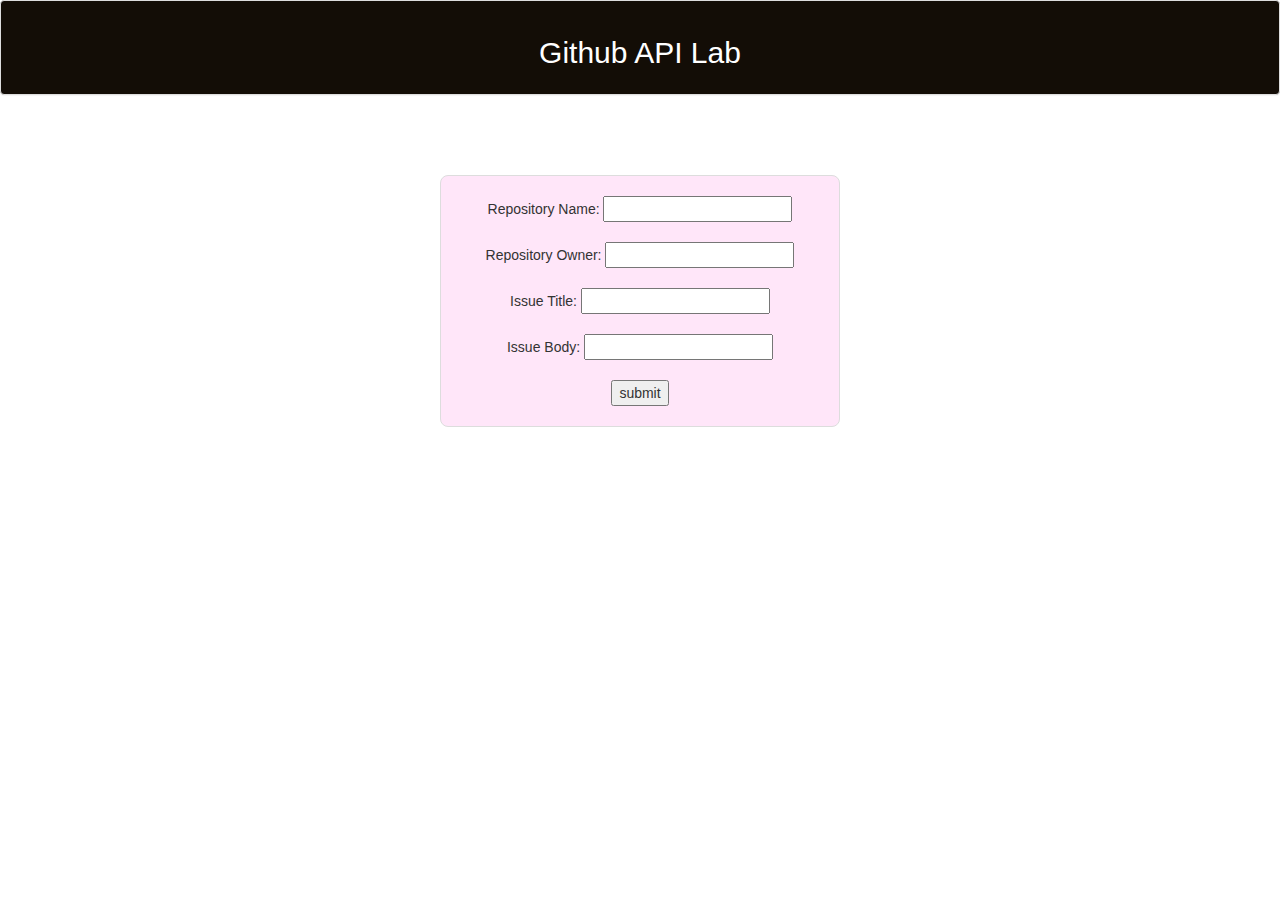
==== index.html @ 06ce4efe "add styling" ====
<!doctype html>
<head>
  <title>GitHub Issues</title>
  <link rel="stylesheet" href="style.css">
  <link rel="stylesheet" href="https://maxcdn.bootstrapcdn.com/bootstrap/3.3.7/css/bootstrap.min.css">
  <script src="https://code.jquery.com/jquery-2.2.0.min.js"></script>
  <script src="js/script.js"></script>
</head>
<body>
    <div class="panel panel-default">
      <div class="panel-body">
        <h2>Github API Lab</h2>
      </div>
    </div>
    <br>
    <form>
      Repository Name: <input type="text" id="repoName"><br><br>
      Repository Owner: <input type="text" id="repoOwner"><br><br>
      Issue Title: <input type="text" id="title"><br><br>
      Issue Body: <input type="text" id="body"><br><br>
      <input type="submit" value="submit"><br>
    </form>
    <div id="issue">
    </div>
  
</body>
---- style.css ----
.panel-body{
	text-align: center;
}
form{
	border: 1px solid #ddd;
	width: 400px;
	padding: 20px 0px;
	text-align: center;
	border-radius: 8px;
	background-color: #ffe6f9;
	margin:auto;
}
div.panel.panel-default{
	background-color: #130d06;
	color: white;
	margin-bottom: 60px;
	width: 100%;
}
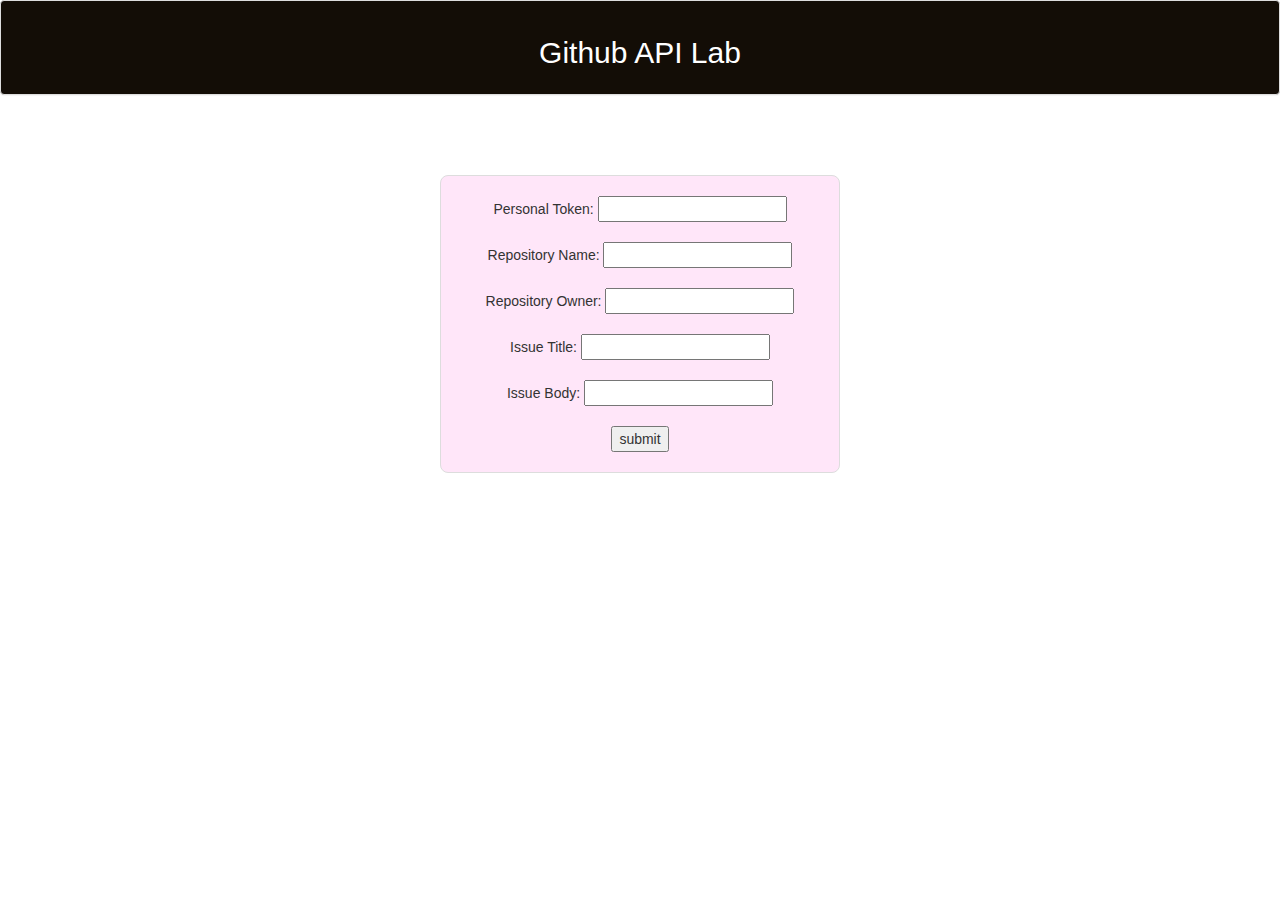
==== commit 3e08a069: "send the token within header" ====
--- a/index.html
+++ b/index.html
@@ -14,6 +14,7 @@
     </div>
     <br>
     <form>
+      Personal Token: <input type="text" id="token"><br><br>
       Repository Name: <input type="text" id="repoName"><br><br>
       Repository Owner: <input type="text" id="repoOwner"><br><br>
       Issue Title: <input type="text" id="title"><br><br>
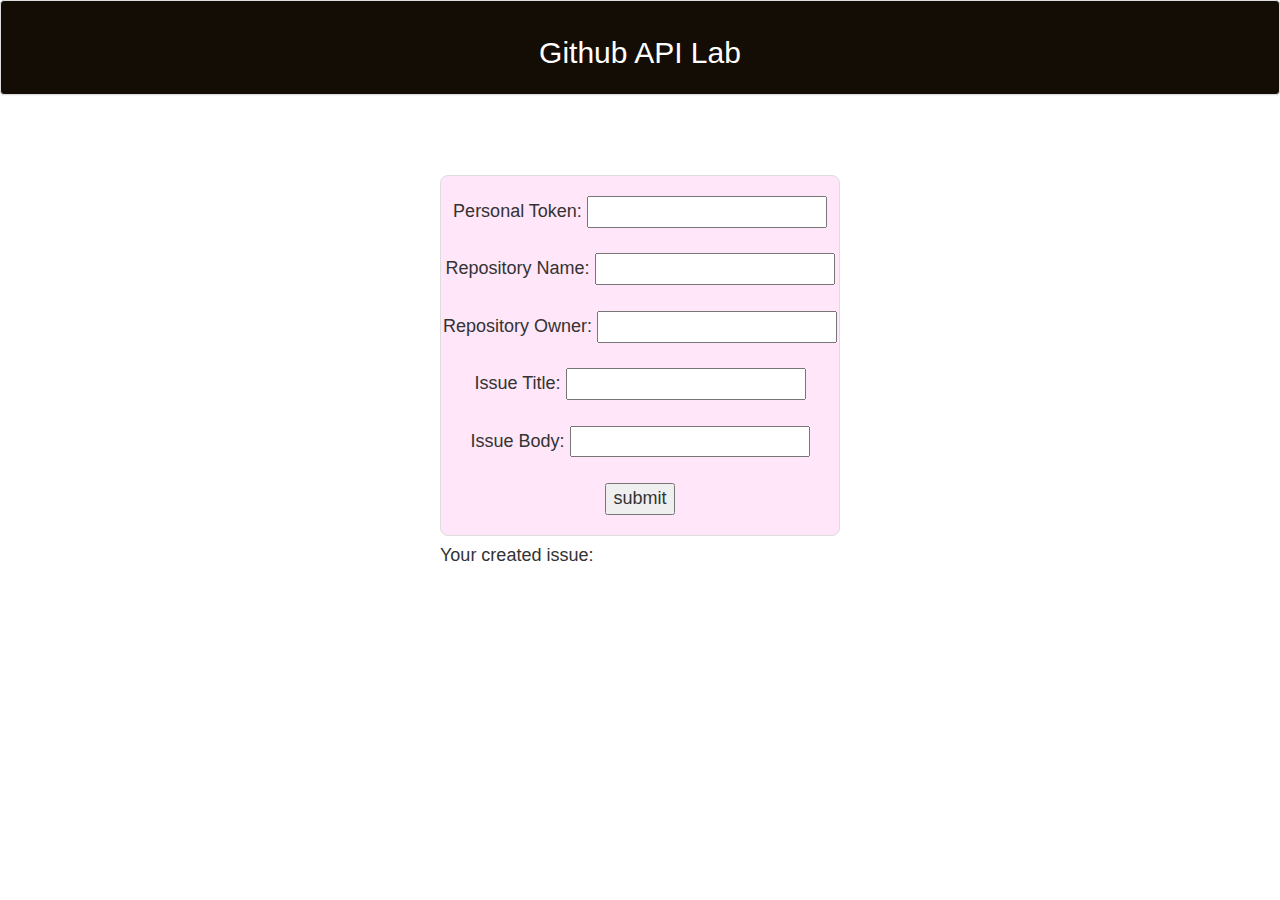
==== commit 3943ec9b: "the final solution" ====
--- a/index.html
+++ b/index.html
@@ -22,6 +22,7 @@
       <input type="submit" value="submit"><br>
     </form>
     <div id="issue">
+      <h4>Your created issue: </h4>
     </div>
   
 </body>--- a/style.css
+++ b/style.css
@@ -9,6 +9,7 @@
 	border-radius: 8px;
 	background-color: #ffe6f9;
 	margin:auto;
+	font-size: 18px;
 }
 div.panel.panel-default{
 	background-color: #130d06;
@@ -16,3 +17,7 @@
 	margin-bottom: 60px;
 	width: 100%;
 }
+#issue{
+	margin: auto;
+	width: 400px;
+}
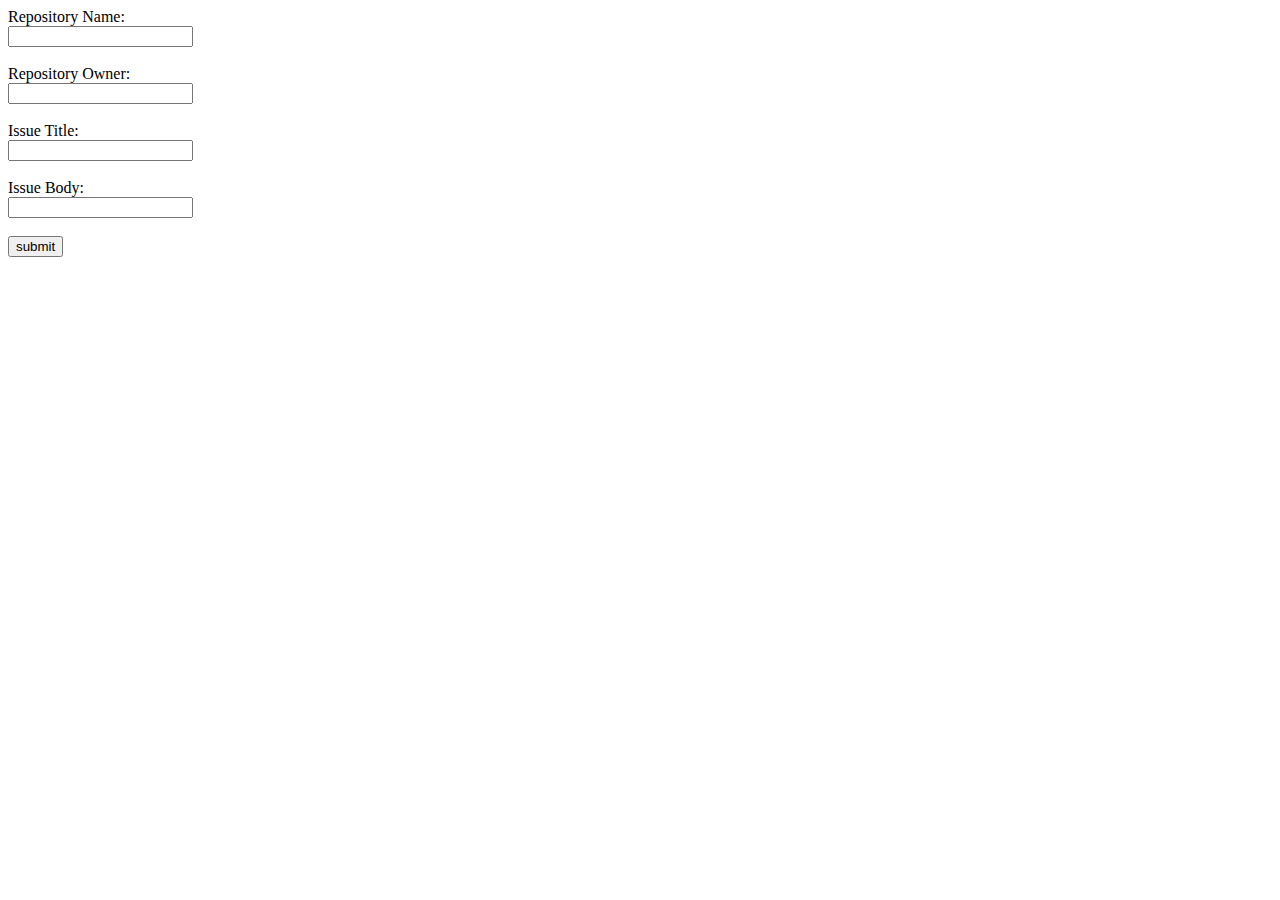
==== commit 7a353f41: "trying to get some data from ajax request but it's not working" ====
--- a/index.html
+++ b/index.html
@@ -1,28 +1,22 @@
 <!doctype html>
 <head>
   <title>GitHub Issues</title>
-  <link rel="stylesheet" href="style.css">
-  <link rel="stylesheet" href="https://maxcdn.bootstrapcdn.com/bootstrap/3.3.7/css/bootstrap.min.css">
+  <script src="js/jquery-2.1.1.min.js"></script>
   <script src="https://code.jquery.com/jquery-2.2.0.min.js"></script>
   <script src="js/script.js"></script>
 </head>
 <body>
-    <div class="panel panel-default">
-      <div class="panel-body">
-        <h2>Github API Lab</h2>
-      </div>
-    </div>
-    <br>
-    <form>
-      Personal Token: <input type="text" id="token"><br><br>
-      Repository Name: <input type="text" id="repoName"><br><br>
-      Repository Owner: <input type="text" id="repoOwner"><br><br>
-      Issue Title: <input type="text" id="title"><br><br>
-      Issue Body: <input type="text" id="body"><br><br>
-      <input type="submit" value="submit"><br>
-    </form>
-    <div id="issue">
-      <h4>Your created issue: </h4>
-    </div>
-  
+  <form>
+    Repository Name:<br><input type="text" id="repoName"><br>
+  </br>
+  Repository Owner:<br><input type="text" id="repoOwner"><br>
+</br>
+Issue Title:<br><input type="text" id="title"><br>
+</br>
+Issue Body:<br><input type="text" id="body"><br>
+</br>
+<input type="submit" value="submit">
+</form>
+<div id="issue">
+</div>
 </body>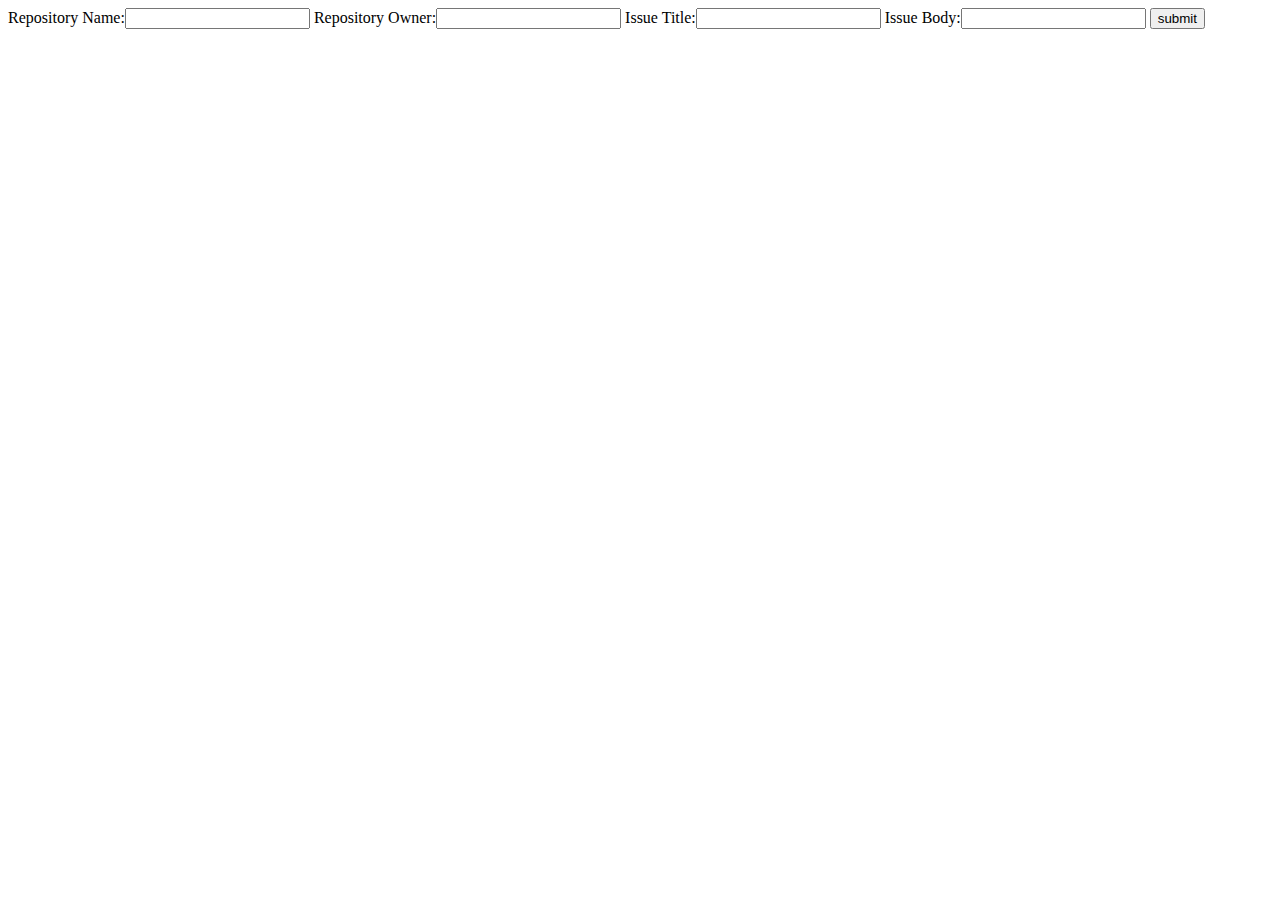
==== commit 317e5426: "Update index.html" ====
--- a/index.html
+++ b/index.html
@@ -1,22 +1,19 @@
 <!doctype html>
 <head>
   <title>GitHub Issues</title>
-  <script src="js/jquery-2.1.1.min.js"></script>
-  <script src="https://code.jquery.com/jquery-2.2.0.min.js"></script>
-  <script src="js/script.js"></script>
+    <script src="https://code.jquery.com/jquery-2.2.0.min.js"></script>
+    <script src="js/script.js"></script>
 </head>
 <body>
+  
   <form>
-    Repository Name:<br><input type="text" id="repoName"><br>
-  </br>
-  Repository Owner:<br><input type="text" id="repoOwner"><br>
-</br>
-Issue Title:<br><input type="text" id="title"><br>
-</br>
-Issue Body:<br><input type="text" id="body"><br>
-</br>
-<input type="submit" value="submit">
-</form>
-<div id="issue">
-</div>
-</body>+    Repository Name:<input type="text" id="repoName">
+    Repository Owner:<input type="text" id="repoOwner">
+    Issue Title:<input type="text" id="title">
+    Issue Body:<input type="text" id="body">
+    <input type="submit" value="submit">
+  </form>
+  
+  <div id="issue">
+  </div>
+</body>
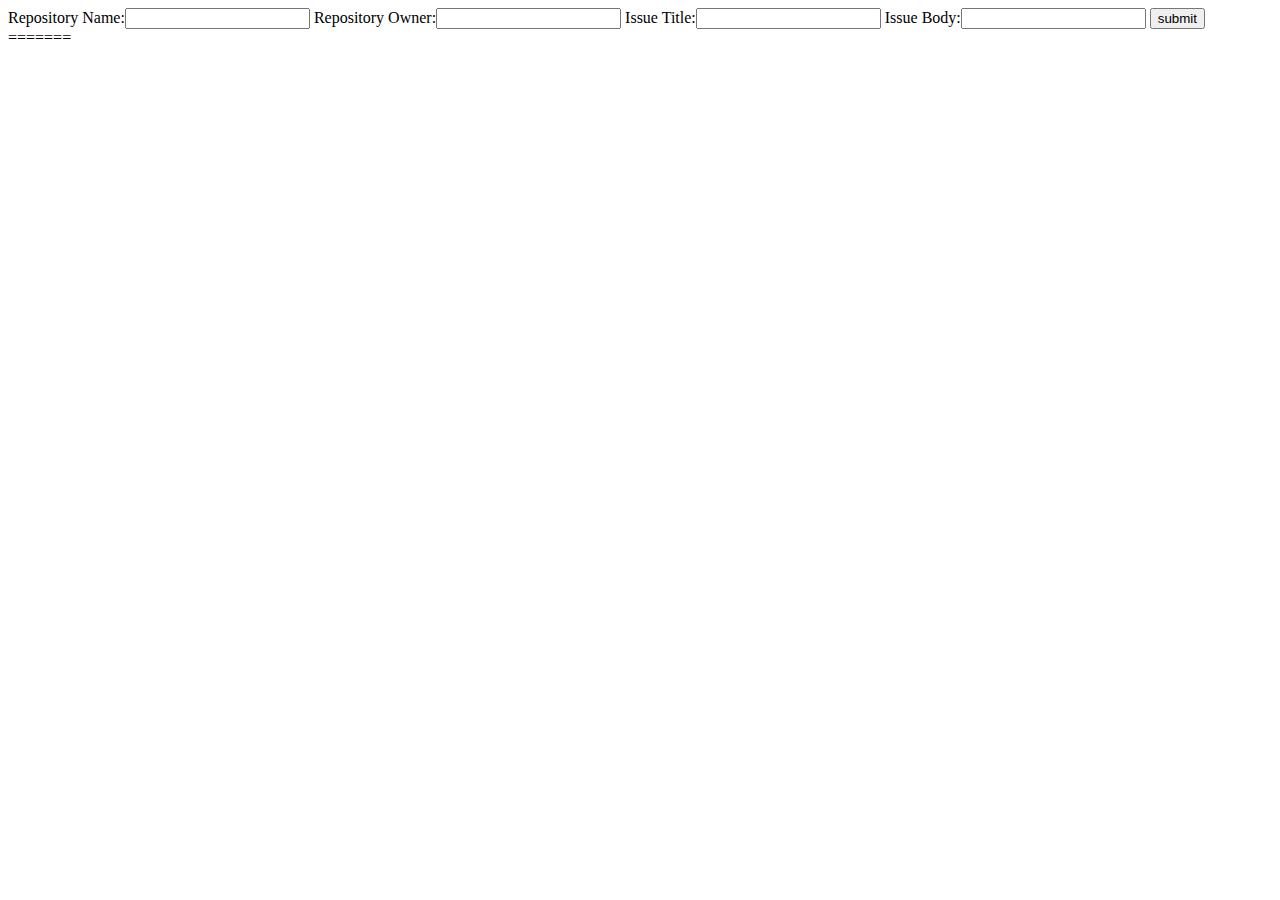
==== commit 9928863f: "Merge 263fbee49ac1291a631e98e230a0acd5e56d193b into c4054a05089a31f98559deb0694d318b00180d87" ====
--- a/index.html
+++ b/index.html
@@ -5,7 +5,6 @@
     <script src="js/script.js"></script>
 </head>
 <body>
-  
   <form>
     Repository Name:<input type="text" id="repoName">
     Repository Owner:<input type="text" id="repoOwner">
@@ -13,7 +12,9 @@
     Issue Body:<input type="text" id="body">
     <input type="submit" value="submit">
   </form>
-  
+
   <div id="issue">
   </div>
 </body>
+=======
+</body>
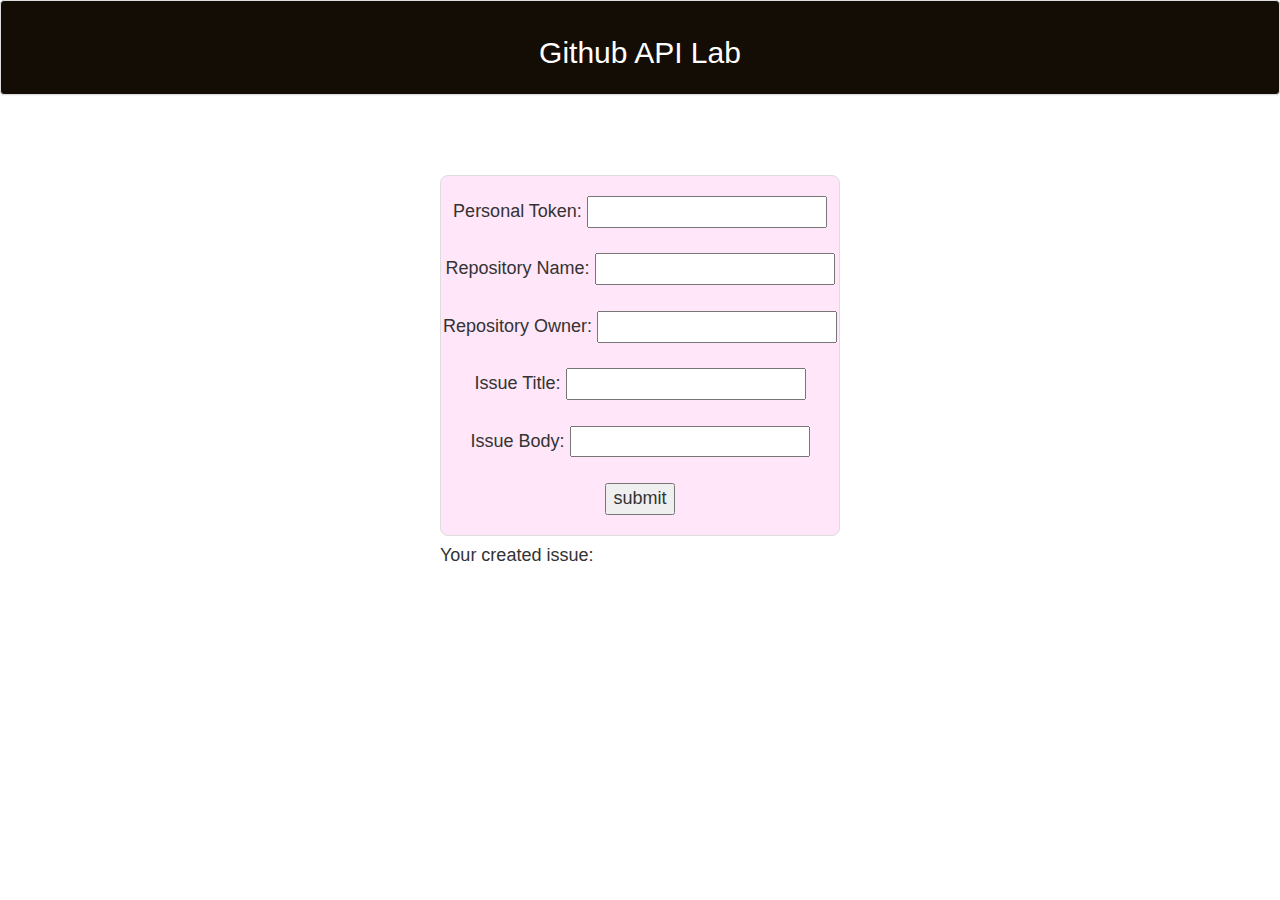
==== commit 629d470d: "Merge 3943ec9bc550d4db93ad37aea46a85278d10d9ba into c4054a05089a31f98559deb0694d318b00180d87" ====
--- a/index.html
+++ b/index.html
@@ -1,20 +1,28 @@
 <!doctype html>
 <head>
   <title>GitHub Issues</title>
-    <script src="https://code.jquery.com/jquery-2.2.0.min.js"></script>
-    <script src="js/script.js"></script>
+  <link rel="stylesheet" href="style.css">
+  <link rel="stylesheet" href="https://maxcdn.bootstrapcdn.com/bootstrap/3.3.7/css/bootstrap.min.css">
+  <script src="https://code.jquery.com/jquery-2.2.0.min.js"></script>
+  <script src="js/script.js"></script>
 </head>
 <body>
-  <form>
-    Repository Name:<input type="text" id="repoName">
-    Repository Owner:<input type="text" id="repoOwner">
-    Issue Title:<input type="text" id="title">
-    Issue Body:<input type="text" id="body">
-    <input type="submit" value="submit">
-  </form>
-
-  <div id="issue">
-  </div>
-</body>
-=======
-</body>
+    <div class="panel panel-default">
+      <div class="panel-body">
+        <h2>Github API Lab</h2>
+      </div>
+    </div>
+    <br>
+    <form>
+      Personal Token: <input type="text" id="token"><br><br>
+      Repository Name: <input type="text" id="repoName"><br><br>
+      Repository Owner: <input type="text" id="repoOwner"><br><br>
+      Issue Title: <input type="text" id="title"><br><br>
+      Issue Body: <input type="text" id="body"><br><br>
+      <input type="submit" value="submit"><br>
+    </form>
+    <div id="issue">
+      <h4>Your created issue: </h4>
+    </div>
+  
+</body>--- a/style.css
+++ b/style.css
@@ -0,0 +1,23 @@
+.panel-body{
+	text-align: center;
+}
+form{
+	border: 1px solid #ddd;
+	width: 400px;
+	padding: 20px 0px;
+	text-align: center;
+	border-radius: 8px;
+	background-color: #ffe6f9;
+	margin:auto;
+	font-size: 18px;
+}
+div.panel.panel-default{
+	background-color: #130d06;
+	color: white;
+	margin-bottom: 60px;
+	width: 100%;
+}
+#issue{
+	margin: auto;
+	width: 400px;
+}
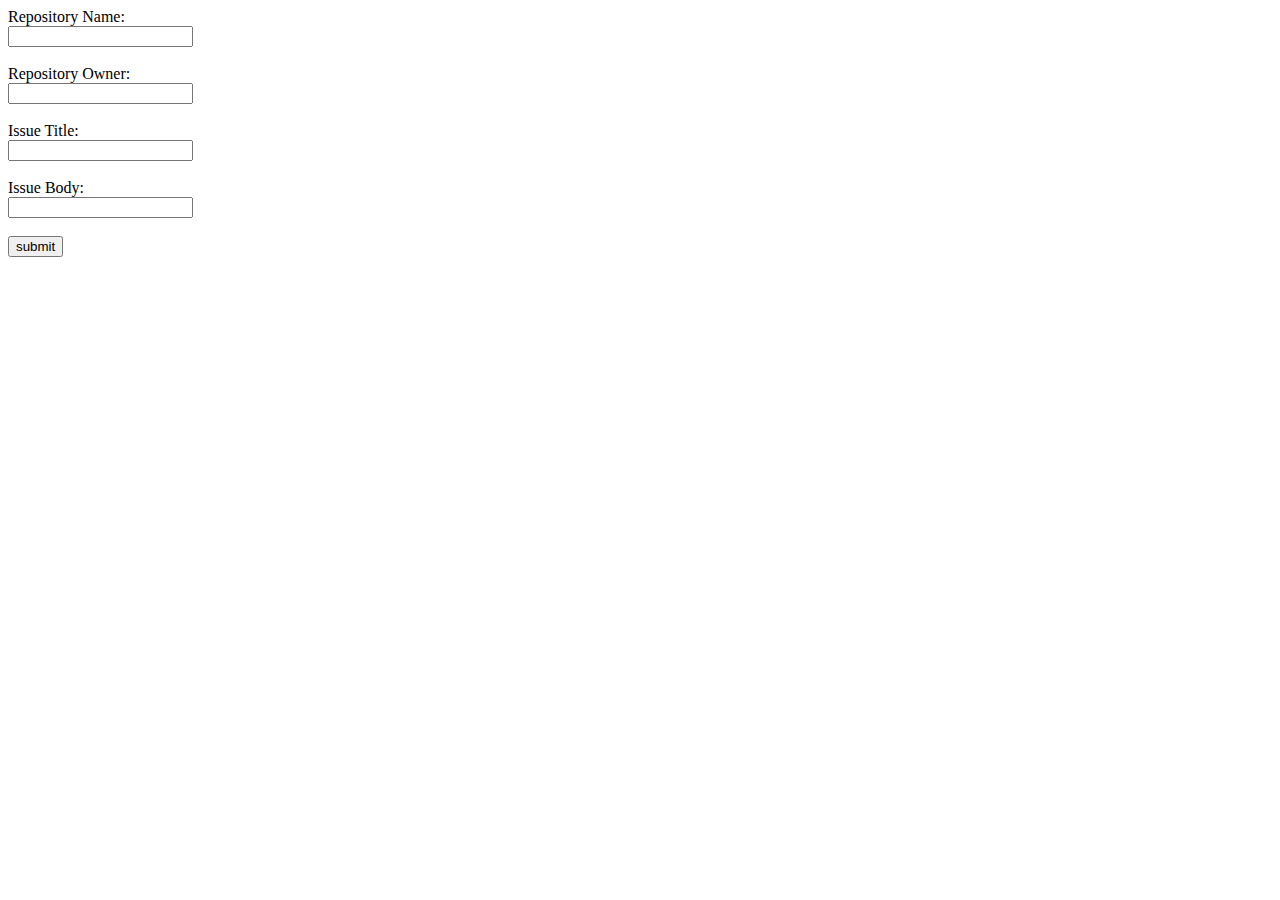
==== commit 7a019d0f: "Merge b84bd7516514aef06712c16e587989cd50628f0c into c4054a05089a31f98559deb0694d318b00180d87" ====
--- a/index.html
+++ b/index.html
@@ -1,28 +1,22 @@
 <!doctype html>
 <head>
   <title>GitHub Issues</title>
-  <link rel="stylesheet" href="style.css">
-  <link rel="stylesheet" href="https://maxcdn.bootstrapcdn.com/bootstrap/3.3.7/css/bootstrap.min.css">
+  <script src="js/jquery-2.1.1.min.js"></script>
   <script src="https://code.jquery.com/jquery-2.2.0.min.js"></script>
   <script src="js/script.js"></script>
 </head>
 <body>
-    <div class="panel panel-default">
-      <div class="panel-body">
-        <h2>Github API Lab</h2>
-      </div>
-    </div>
-    <br>
-    <form>
-      Personal Token: <input type="text" id="token"><br><br>
-      Repository Name: <input type="text" id="repoName"><br><br>
-      Repository Owner: <input type="text" id="repoOwner"><br><br>
-      Issue Title: <input type="text" id="title"><br><br>
-      Issue Body: <input type="text" id="body"><br><br>
-      <input type="submit" value="submit"><br>
-    </form>
-    <div id="issue">
-      <h4>Your created issue: </h4>
-    </div>
-  
+  <form>
+    Repository Name:<br><input type="text" id="repoName"><br>
+  </br>
+  Repository Owner:<br><input type="text" id="repoOwner"><br>
+</br>
+Issue Title:<br><input type="text" id="title"><br>
+</br>
+Issue Body:<br><input type="text" id="body"><br>
+</br>
+<input type="submit" value="submit">
+</form>
+<div id="issue">
+</div>
 </body>